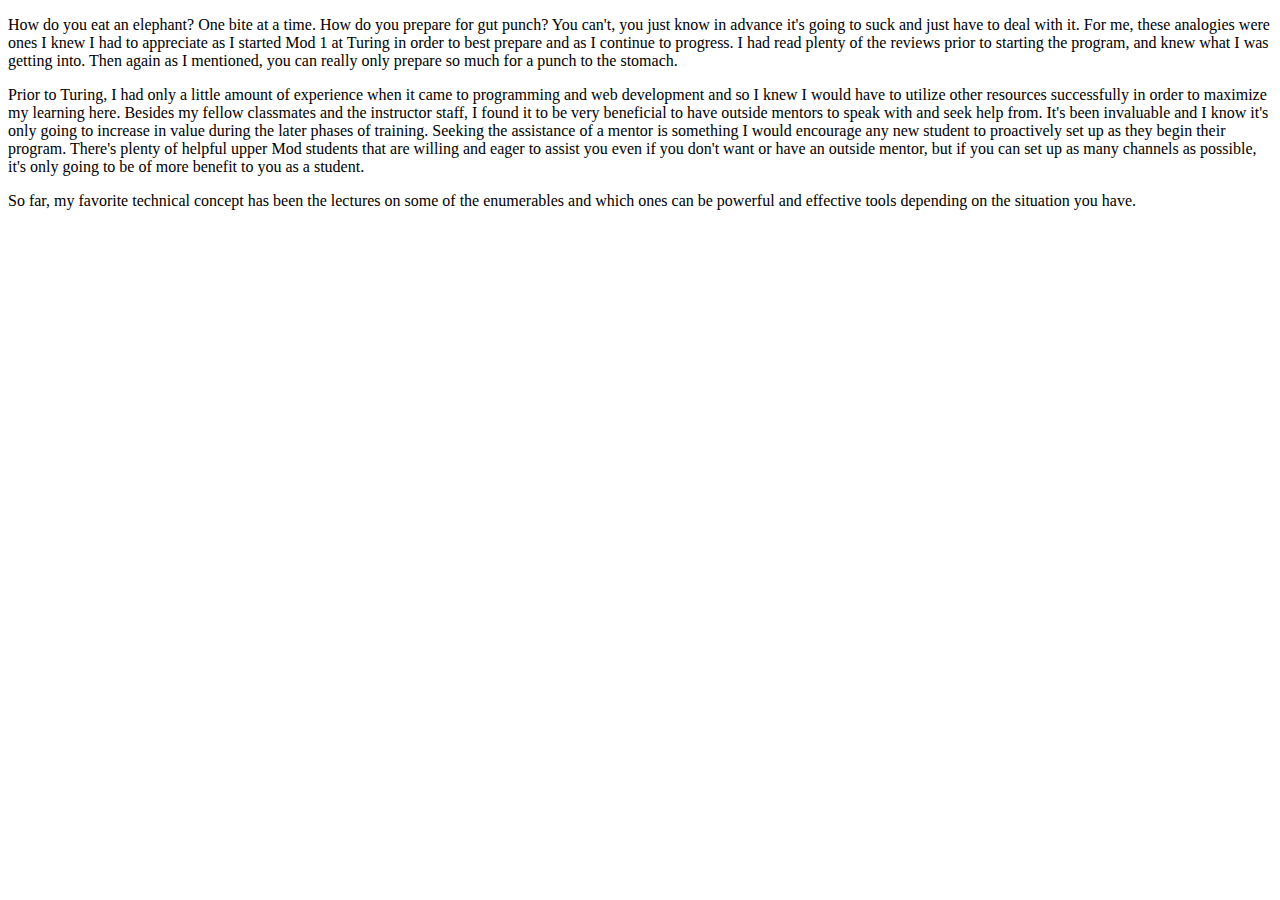
==== blog-1.html @ 95684894 "wrote the blog piece" ====
<!DOCTYPE html>
<html>
  <head>
  </head>
  <body>
    <p>How do you eat an elephant? One bite at a time. How do you prepare for gut punch? You can't, you just know in advance it's going to suck and just have to deal with it. For me, these analogies were ones I knew I had to appreciate as I started Mod 1 at Turing in order to best prepare and as I continue to progress. I had read plenty of the reviews prior to starting the program, and knew what I was getting into. Then again as I mentioned, you can really only prepare so much for a punch to the stomach. </p>
    <p>Prior to Turing, I had only a little amount of experience when it came to programming and web development and so I knew I would have to utilize other resources successfully in order to maximize my learning here. Besides my fellow classmates and the instructor staff, I found it to be very beneficial to have outside mentors to speak with and seek help from. It's been invaluable and I know it's only going to increase in value during the later phases of training. Seeking the assistance of a mentor is something I would encourage any new student to proactively set up as they begin their program. There's plenty of helpful upper Mod students that are willing and eager to assist you even if you don't want or have an outside mentor, but if you can set up as many channels as possible, it's only going to be of more benefit to you as a student. </p>
    <p>So far, my favorite technical concept has been the lectures on some of the enumerables and which ones can be powerful and effective tools depending on the situation you have. </p>
  </body>
</html>
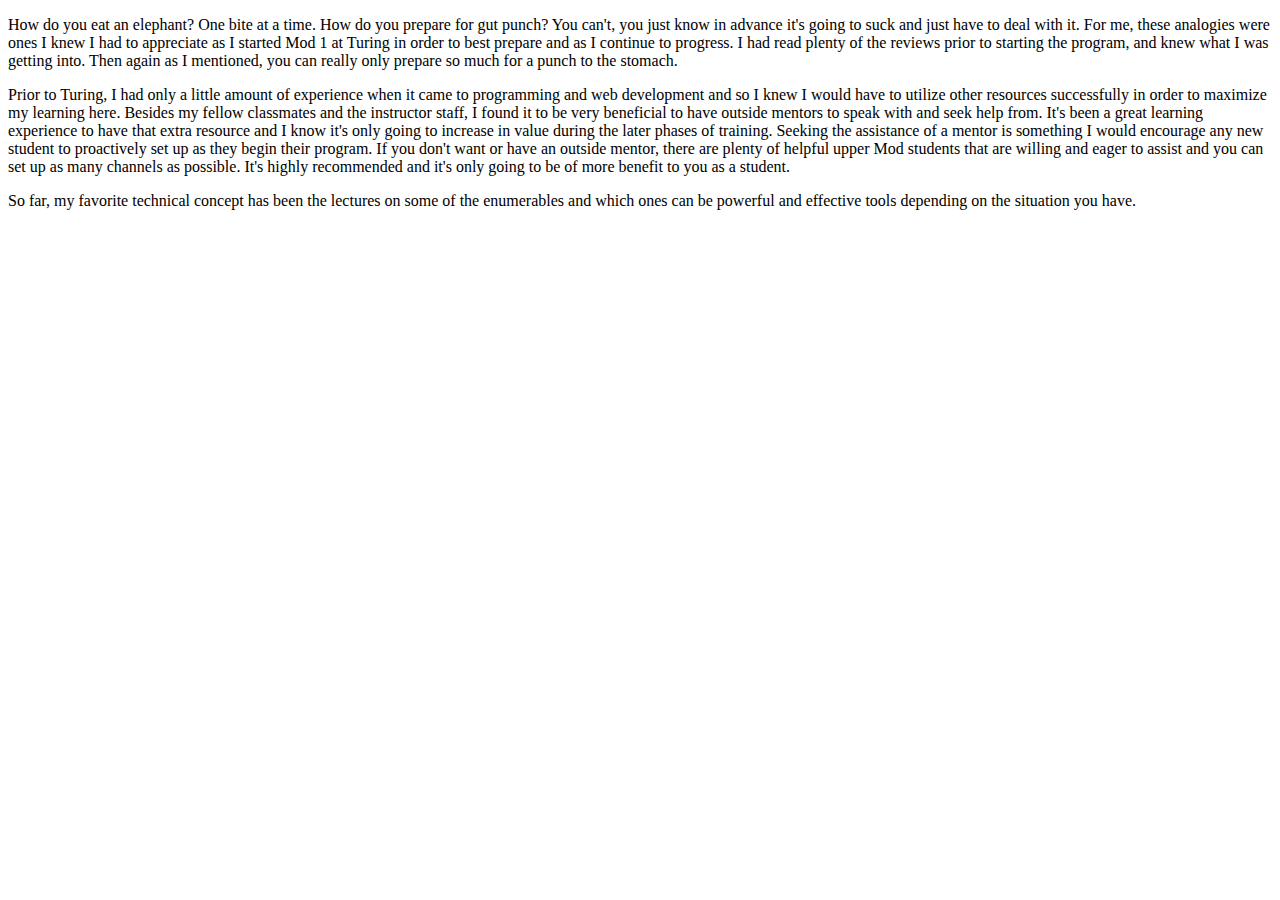
==== commit 6f3aff64: "fixing grammatical errors in blog" ====
--- a/blog-1.html
+++ b/blog-1.html
@@ -5,7 +5,7 @@
   </head>
   <body>
     <p>How do you eat an elephant? One bite at a time. How do you prepare for gut punch? You can't, you just know in advance it's going to suck and just have to deal with it. For me, these analogies were ones I knew I had to appreciate as I started Mod 1 at Turing in order to best prepare and as I continue to progress. I had read plenty of the reviews prior to starting the program, and knew what I was getting into. Then again as I mentioned, you can really only prepare so much for a punch to the stomach. </p>
-    <p>Prior to Turing, I had only a little amount of experience when it came to programming and web development and so I knew I would have to utilize other resources successfully in order to maximize my learning here. Besides my fellow classmates and the instructor staff, I found it to be very beneficial to have outside mentors to speak with and seek help from. It's been invaluable and I know it's only going to increase in value during the later phases of training. Seeking the assistance of a mentor is something I would encourage any new student to proactively set up as they begin their program. There's plenty of helpful upper Mod students that are willing and eager to assist you even if you don't want or have an outside mentor, but if you can set up as many channels as possible, it's only going to be of more benefit to you as a student. </p>
+    <p>Prior to Turing, I had only a little amount of experience when it came to programming and web development and so I knew I would have to utilize other resources successfully in order to maximize my learning here. Besides my fellow classmates and the instructor staff, I found it to be very beneficial to have outside mentors to speak with and seek help from. It's been a great learning experience to have that extra resource and I know it's only going to increase in value during the later phases of training. Seeking the assistance of a mentor is something I would encourage any new student to proactively set up as they begin their program. If you don't want or have an outside mentor, there are plenty of helpful upper Mod students that are willing and eager to assist and you can set up as many channels as possible. It's highly recommended and it's only going to be of more benefit to you as a student. </p>
     <p>So far, my favorite technical concept has been the lectures on some of the enumerables and which ones can be powerful and effective tools depending on the situation you have. </p>
   </body>
 </html>
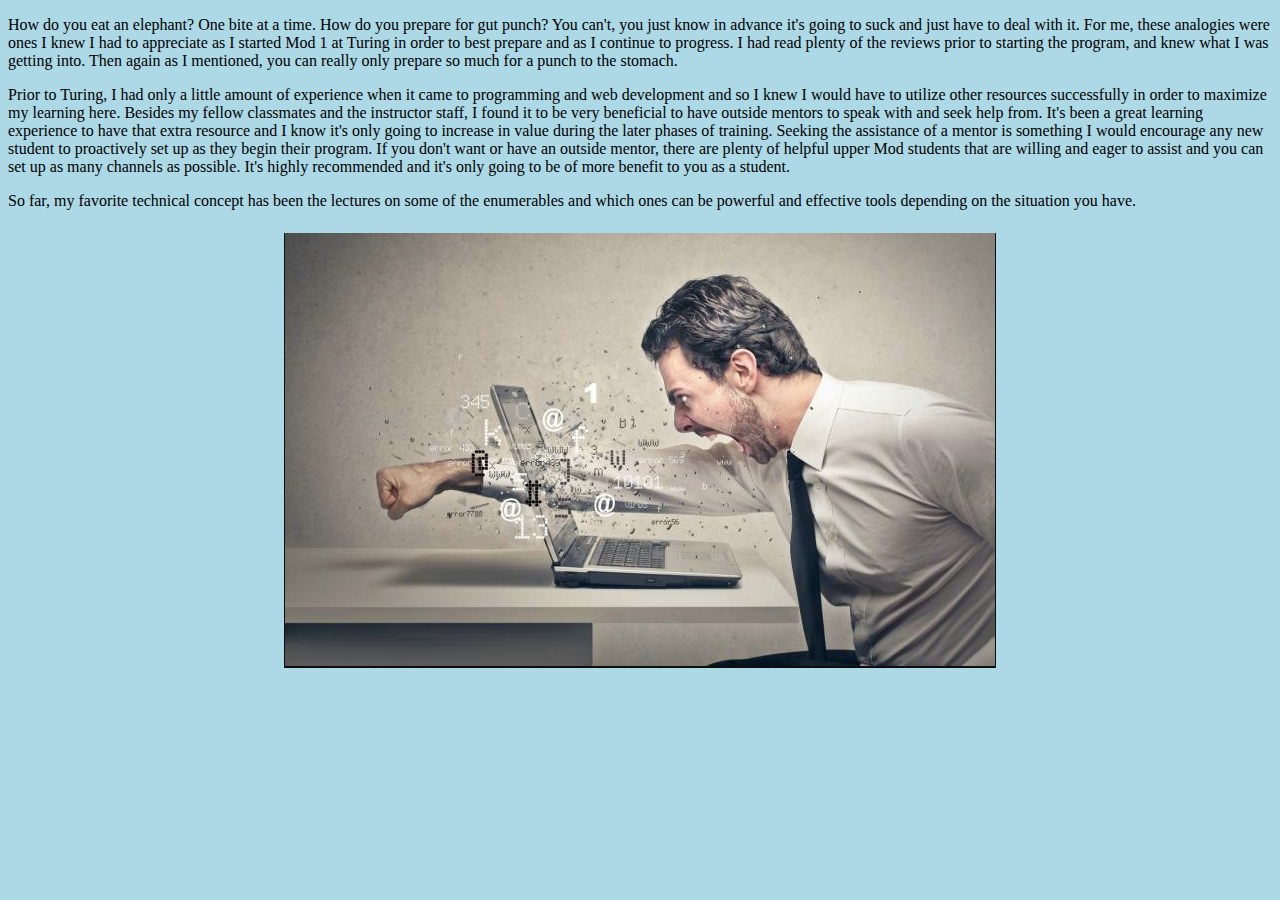
==== commit 21206e2f: "site really not updating" ====
--- a/blog-1.html
+++ b/blog-1.html
@@ -1,8 +1,13 @@
 
 <!DOCTYPE html>
 <html>
-  <head>
-  </head>
+<head>
+  <meta charset="utf-8">
+  <link rel = "stylesheet" href = "styles.css">
+  <title>Mod 1 experience</title>
+</head>
+
+
   <body>
     <p>How do you eat an elephant? One bite at a time. How do you prepare for gut punch? You can't, you just know in advance it's going to suck and just have to deal with it. For me, these analogies were ones I knew I had to appreciate as I started Mod 1 at Turing in order to best prepare and as I continue to progress. I had read plenty of the reviews prior to starting the program, and knew what I was getting into. Then again as I mentioned, you can really only prepare so much for a punch to the stomach. </p>
     <p>Prior to Turing, I had only a little amount of experience when it came to programming and web development and so I knew I would have to utilize other resources successfully in order to maximize my learning here. Besides my fellow classmates and the instructor staff, I found it to be very beneficial to have outside mentors to speak with and seek help from. It's been a great learning experience to have that extra resource and I know it's only going to increase in value during the later phases of training. Seeking the assistance of a mentor is something I would encourage any new student to proactively set up as they begin their program. If you don't want or have an outside mentor, there are plenty of helpful upper Mod students that are willing and eager to assist and you can set up as many channels as possible. It's highly recommended and it's only going to be of more benefit to you as a student. </p>
--- a/styles.css
+++ b/styles.css
@@ -0,0 +1,31 @@
+body {
+  color: black;
+  font-size: 16px;
+  font: inherit;
+  background: url("struggling.png") no-repeat center center fixed;
+  /*background-image: url("struggling.png");
+  background-size: cover;
+  background-repeat: no-repeat;*/
+  background-color: lightblue;
+
+}
+
+.footer {
+  padding: 100px;
+  position: relative;
+  margin-top: 50px; /* negative value of footer height */
+  height: 150px;
+  clear:both;
+  padding-top:100px;
+  margin-bottom: 20px;
+}
+
+
+
+h1 {
+  text-align: center;
+}
+
+h2 {
+  text-align: center;
+}
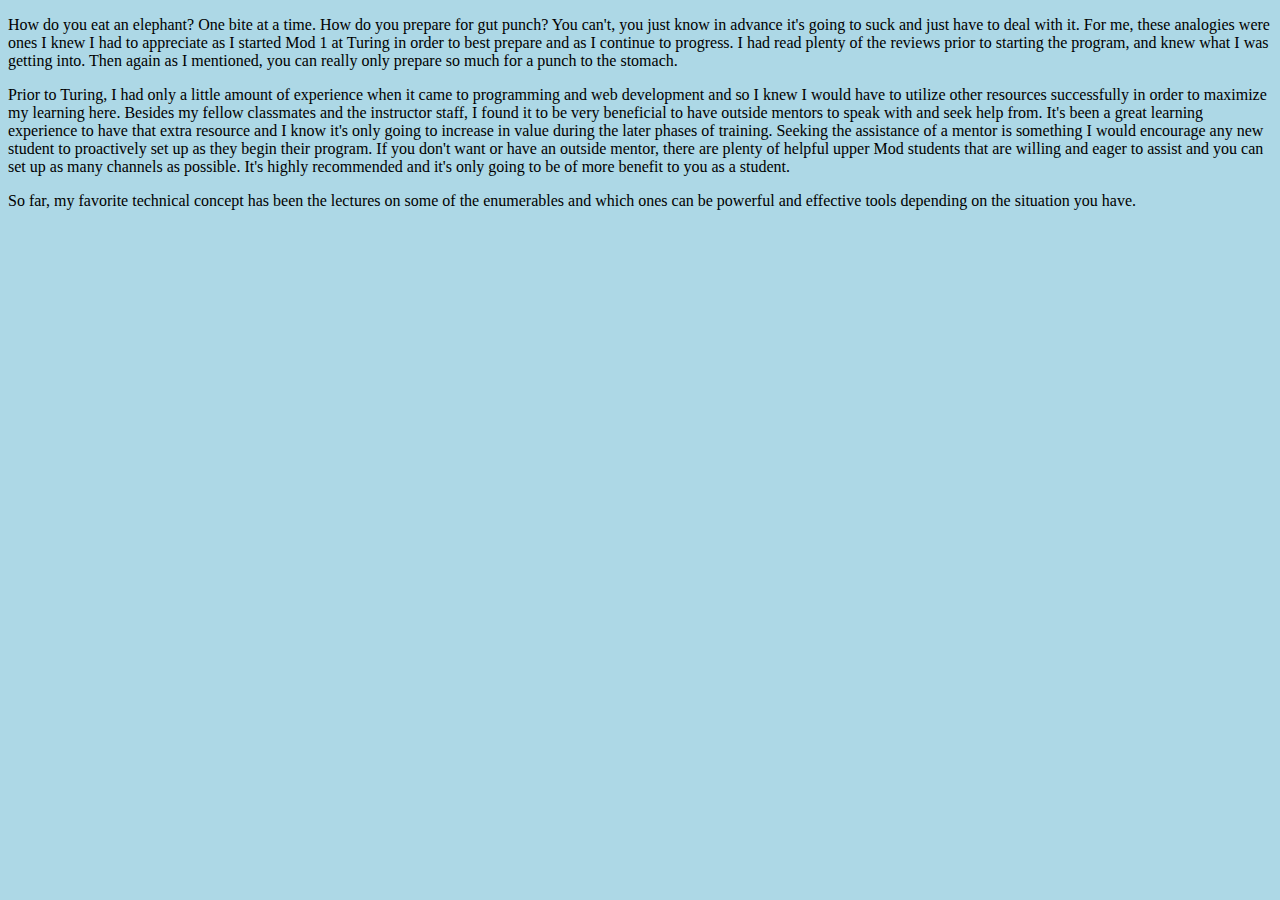
==== commit fae2450c: "about to submit despite delay issues" ====
--- a/blog-1.html
+++ b/blog-1.html
@@ -3,7 +3,7 @@
 <html>
 <head>
   <meta charset="utf-8">
-  <link rel = "stylesheet" href = "styles.css">
+  <link rel = "stylesheet" href = "1blog.css">
   <title>Mod 1 experience</title>
 </head>
 
--- a/1blog.css
+++ b/1blog.css
@@ -0,0 +1,9 @@
+
+
+body {
+  color: black;
+  font-size: 16px;
+  font: inherit;
+  background-color: lightblue;
+
+}
